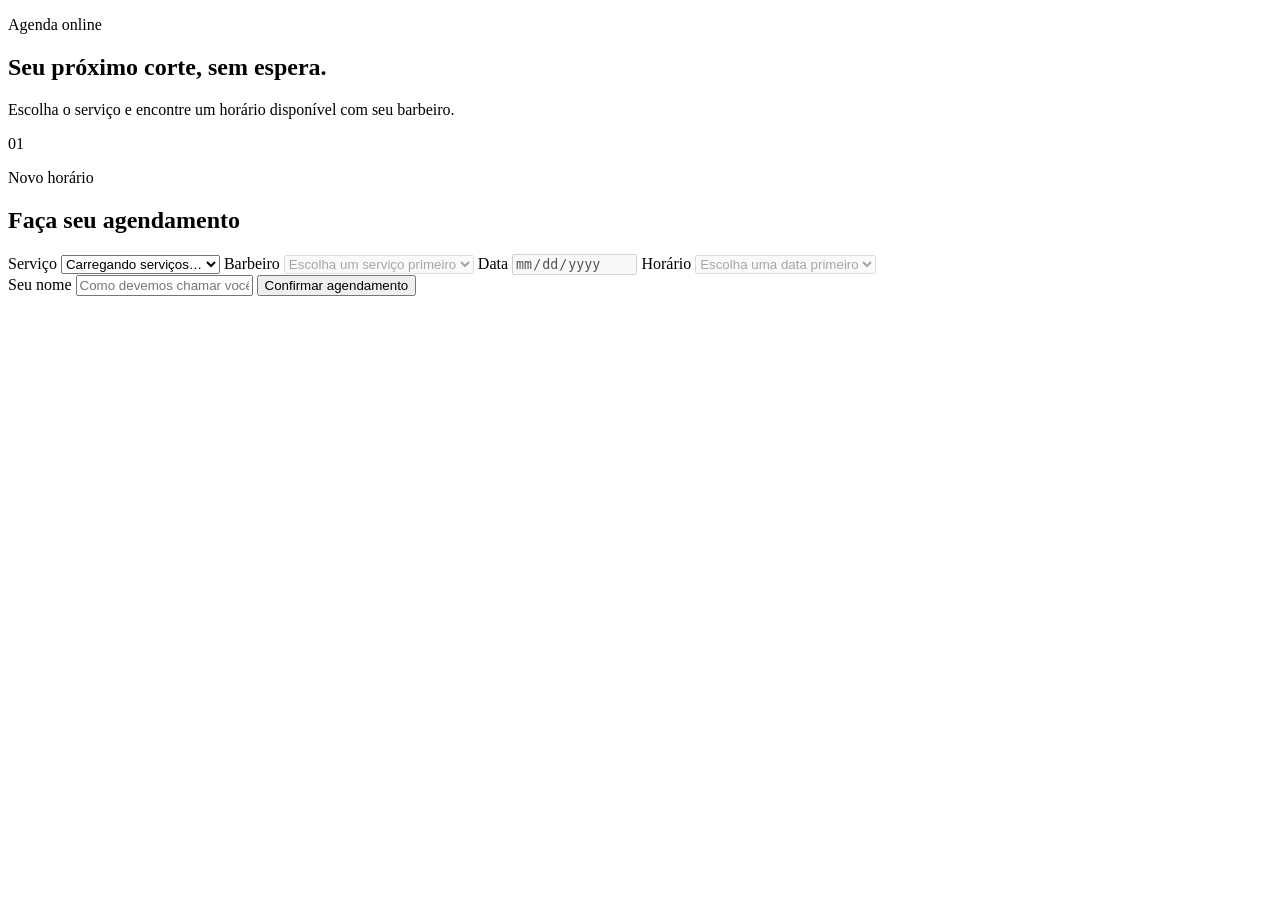
==== app/static/index.html @ 1640b68f "add appointment web interface" ====
<!doctype html>
<html lang="pt-BR">
  <head>
    <meta charset="utf-8">
    <meta name="viewport" content="width=device-width, initial-scale=1">
    <title>Barbearia — Agendamento</title>
    <link rel="stylesheet" href="/static/styles.css">
  </head>
  <body>
    <main class="page-shell">
      <section class="hero">
        <p class="eyebrow">Agenda online</p>
        <h1>Seu próximo corte, sem espera.</h1>
        <p class="subtitle">
          Escolha o serviço e encontre um horário disponível com seu barbeiro.
        </p>
      </section>

      <section class="booking-card" aria-labelledby="booking-title">
        <div class="card-heading">
          <span>01</span>
          <div>
            <p class="eyebrow">Novo horário</p>
            <h2 id="booking-title">Faça seu agendamento</h2>
          </div>
        </div>

        <form id="booking-form">
          <div class="field-grid">
            <label>
              Serviço
              <select id="servico" required>
                <option value="">Carregando serviços…</option>
              </select>
            </label>

            <label>
              Barbeiro
              <select id="barbeiro" required disabled>
                <option value="">Escolha um serviço primeiro</option>
              </select>
            </label>

            <label>
              Data
              <input id="data" type="date" required disabled>
            </label>

            <label>
              Horário
              <select id="horario" required disabled>
                <option value="">Escolha uma data primeiro</option>
              </select>
            </label>
          </div>

          <label class="full-field">
            Seu nome
            <input id="cliente" type="text" minlength="2" maxlength="100"
                   placeholder="Como devemos chamar você?" required>
          </label>

          <button type="submit">Confirmar agendamento</button>
          <p id="feedback" class="feedback" role="status" aria-live="polite"></p>
        </form>
      </section>
    </main>

    <script src="/static/app.js" defer></script>
  </body>
</html>
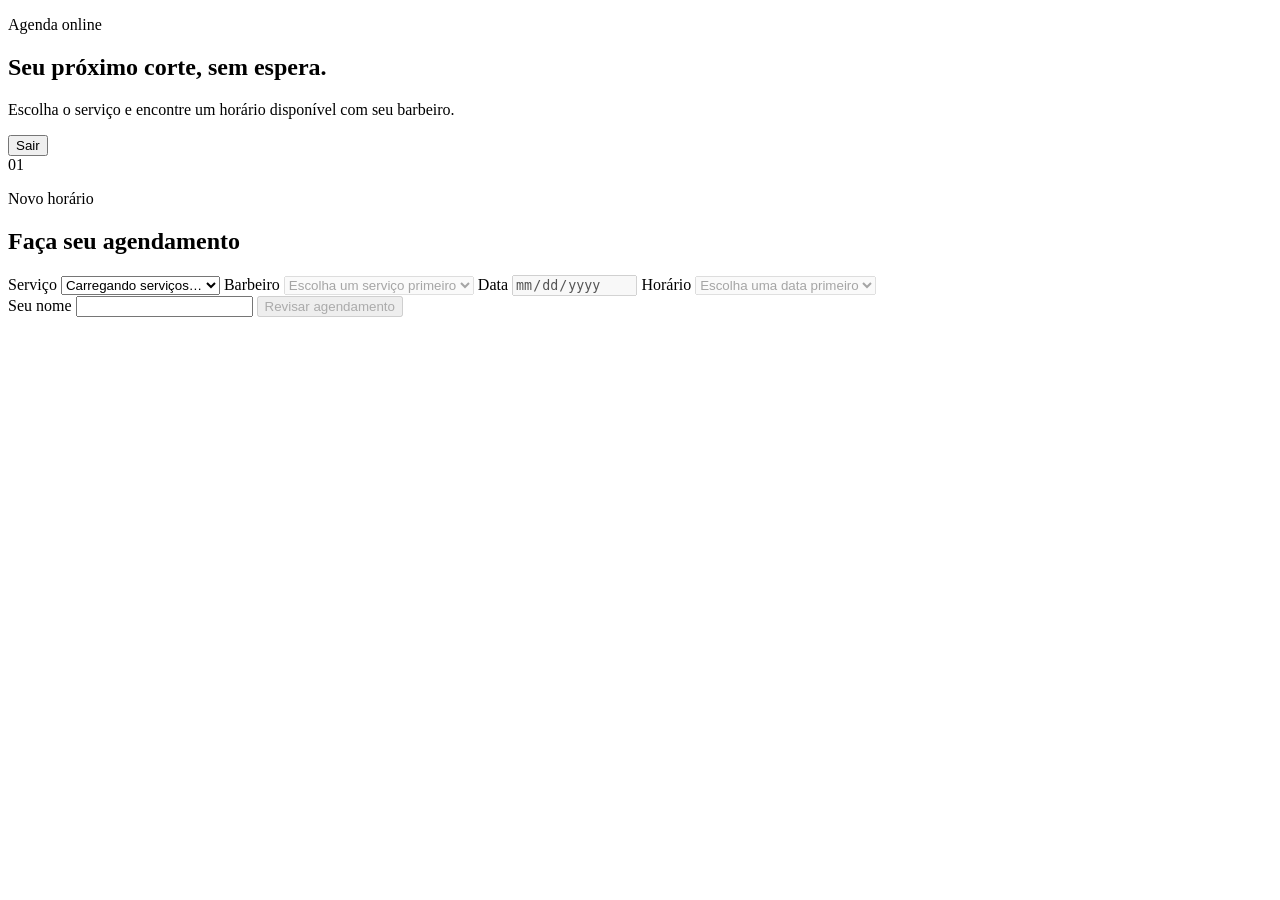
==== commit ed7bb523: "improve mobile client booking flow" ====
--- a/app/static/index.html
+++ b/app/static/index.html
@@ -17,6 +17,7 @@
       </section>
 
       <section class="booking-card" aria-labelledby="booking-title">
+        <button id="logout" type="button" class="link-button">Sair</button>
         <div class="card-heading">
           <span>01</span>
           <div>
@@ -51,16 +52,16 @@
               <select id="horario" required disabled>
                 <option value="">Escolha uma data primeiro</option>
               </select>
+              <div id="time-grid" class="time-grid" aria-label="Horários disponíveis"></div>
             </label>
           </div>
 
           <label class="full-field">
             Seu nome
-            <input id="cliente" type="text" minlength="2" maxlength="100"
-                   placeholder="Como devemos chamar você?" required>
+            <input id="cliente" type="text" readonly>
           </label>
 
-          <button type="submit">Confirmar agendamento</button>
+          <button type="submit" disabled>Revisar agendamento</button>
           <p id="feedback" class="feedback" role="status" aria-live="polite"></p>
         </form>
       </section>
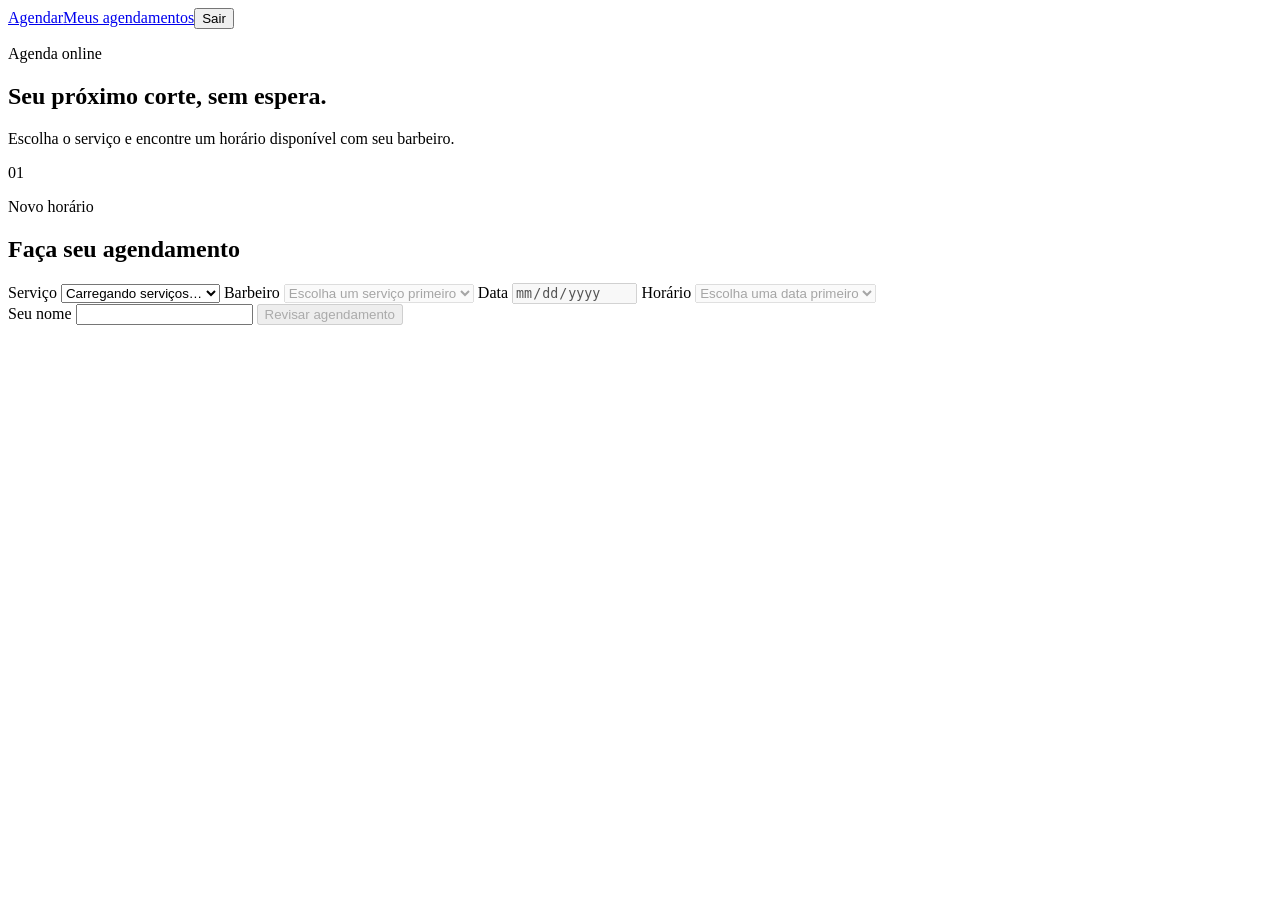
==== commit a08d328d: "add client history and master interfaces" ====
--- a/app/static/index.html
+++ b/app/static/index.html
@@ -7,6 +7,7 @@
     <link rel="stylesheet" href="/static/styles.css">
   </head>
   <body>
+    <nav class="top-nav"><a href="/agendar">Agendar</a><a href="/meus-agendamentos">Meus agendamentos</a><button id="logout" type="button">Sair</button></nav>
     <main class="page-shell">
       <section class="hero">
         <p class="eyebrow">Agenda online</p>
@@ -17,7 +18,6 @@
       </section>
 
       <section class="booking-card" aria-labelledby="booking-title">
-        <button id="logout" type="button" class="link-button">Sair</button>
         <div class="card-heading">
           <span>01</span>
           <div>
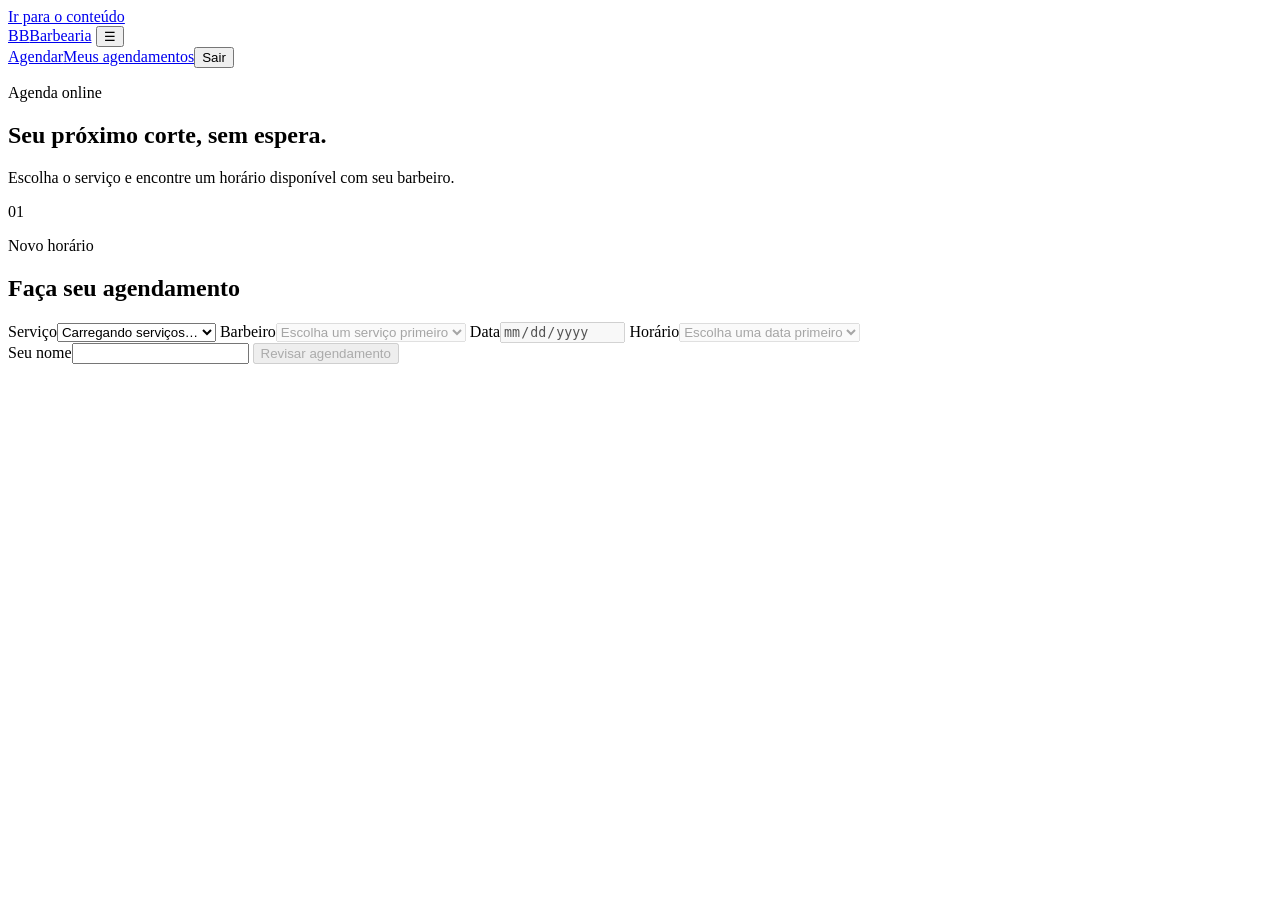
==== commit 3a3a8cee: "build premium visual foundation" ====
--- a/app/static/index.html
+++ b/app/static/index.html
@@ -1,72 +1,29 @@
 <!doctype html>
 <html lang="pt-BR">
-  <head>
-    <meta charset="utf-8">
-    <meta name="viewport" content="width=device-width, initial-scale=1">
-    <title>Barbearia — Agendamento</title>
-    <link rel="stylesheet" href="/static/styles.css">
-  </head>
-  <body>
-    <nav class="top-nav"><a href="/agendar">Agendar</a><a href="/meus-agendamentos">Meus agendamentos</a><button id="logout" type="button">Sair</button></nav>
-    <main class="page-shell">
-      <section class="hero">
-        <p class="eyebrow">Agenda online</p>
-        <h1>Seu próximo corte, sem espera.</h1>
-        <p class="subtitle">
-          Escolha o serviço e encontre um horário disponível com seu barbeiro.
-        </p>
-      </section>
-
-      <section class="booking-card" aria-labelledby="booking-title">
-        <div class="card-heading">
-          <span>01</span>
-          <div>
-            <p class="eyebrow">Novo horário</p>
-            <h2 id="booking-title">Faça seu agendamento</h2>
-          </div>
+<head><meta charset="utf-8"><meta name="viewport" content="width=device-width,initial-scale=1"><meta name="theme-color" content="#0b0b0c"><title>Barbearia — Agendamento</title><link rel="stylesheet" href="/static/styles.css"></head>
+<body>
+  <a class="skip-link" href="#conteudo">Ir para o conteúdo</a>
+  <nav class="top-nav" aria-label="Navegação principal">
+    <a class="nav-brand" href="/agendar"><span class="brand-mark" aria-hidden="true">BB</span><span>Barbearia</span></a>
+    <button class="nav-toggle" type="button" aria-expanded="false" aria-controls="client-navigation" aria-label="Abrir menu">☰</button>
+    <div class="nav-links" id="client-navigation"><a href="/agendar" aria-current="page">Agendar</a><a href="/meus-agendamentos">Meus agendamentos</a><button id="logout" type="button">Sair</button></div>
+  </nav>
+  <main class="page-shell" id="conteudo">
+    <section class="hero"><p class="eyebrow">Agenda online</p><h1>Seu próximo corte, sem espera.</h1><p class="subtitle">Escolha o serviço e encontre um horário disponível com seu barbeiro.</p></section>
+    <section class="booking-card" aria-labelledby="booking-title">
+      <div class="card-heading"><span aria-hidden="true">01</span><div><p class="eyebrow">Novo horário</p><h2 id="booking-title">Faça seu agendamento</h2></div></div>
+      <form id="booking-form">
+        <div class="field-grid">
+          <label>Serviço<select id="servico" required><option value="">Carregando serviços…</option></select></label>
+          <label>Barbeiro<select id="barbeiro" required disabled><option value="">Escolha um serviço primeiro</option></select></label>
+          <label>Data<input id="data" type="date" required disabled></label>
+          <label>Horário<select id="horario" required disabled><option value="">Escolha uma data primeiro</option></select><div id="time-grid" class="time-grid" aria-label="Horários disponíveis"></div></label>
         </div>
-
-        <form id="booking-form">
-          <div class="field-grid">
-            <label>
-              Serviço
-              <select id="servico" required>
-                <option value="">Carregando serviços…</option>
-              </select>
-            </label>
-
-            <label>
-              Barbeiro
-              <select id="barbeiro" required disabled>
-                <option value="">Escolha um serviço primeiro</option>
-              </select>
-            </label>
-
-            <label>
-              Data
-              <input id="data" type="date" required disabled>
-            </label>
-
-            <label>
-              Horário
-              <select id="horario" required disabled>
-                <option value="">Escolha uma data primeiro</option>
-              </select>
-              <div id="time-grid" class="time-grid" aria-label="Horários disponíveis"></div>
-            </label>
-          </div>
-
-          <label class="full-field">
-            Seu nome
-            <input id="cliente" type="text" readonly>
-          </label>
-
-          <button type="submit" disabled>Revisar agendamento</button>
-          <p id="feedback" class="feedback" role="status" aria-live="polite"></p>
-        </form>
-      </section>
-    </main>
-
-    <script src="/static/app.js" defer></script>
-  </body>
-</html>
+        <label class="full-field">Seu nome<input id="cliente" type="text" readonly></label>
+        <button type="submit" disabled>Revisar agendamento</button>
+        <p id="feedback" class="feedback" role="status" aria-live="polite"></p>
+      </form>
+    </section>
+  </main>
+  <script src="/static/ui.js" defer></script><script src="/static/app.js" defer></script>
+</body></html>
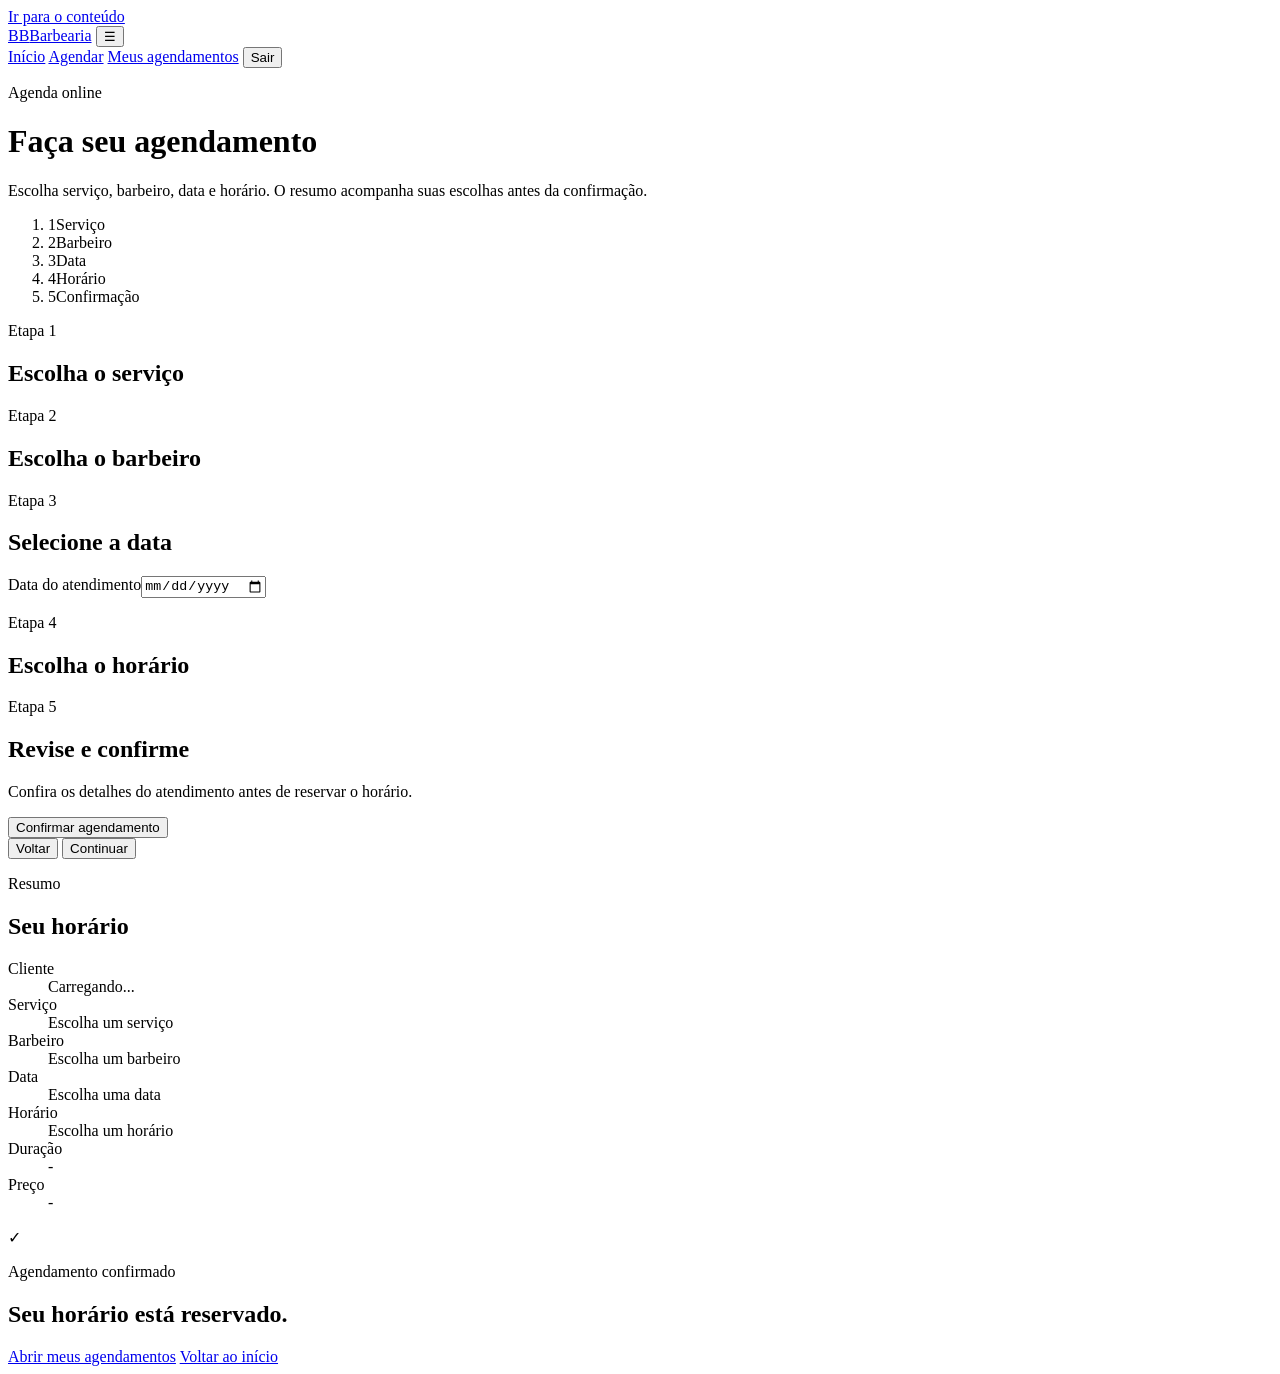
==== commit 3fd5b659: "redesign barbershop frontend experience" ====
--- a/app/static/index.html
+++ b/app/static/index.html
@@ -1,29 +1,126 @@
 <!doctype html>
 <html lang="pt-BR">
-<head><meta charset="utf-8"><meta name="viewport" content="width=device-width,initial-scale=1"><meta name="theme-color" content="#0b0b0c"><title>Barbearia — Agendamento</title><link rel="stylesheet" href="/static/styles.css"></head>
+<head>
+  <meta charset="utf-8">
+  <meta name="viewport" content="width=device-width,initial-scale=1">
+  <meta name="theme-color" content="#0b0b0c">
+  <title>Agendar horário — Barbearia</title>
+  <link rel="stylesheet" href="/static/styles.css">
+</head>
 <body>
   <a class="skip-link" href="#conteudo">Ir para o conteúdo</a>
   <nav class="top-nav" aria-label="Navegação principal">
-    <a class="nav-brand" href="/agendar"><span class="brand-mark" aria-hidden="true">BB</span><span>Barbearia</span></a>
+    <a class="nav-brand" href="/"><span class="brand-mark" aria-hidden="true">BB</span><span>Barbearia</span></a>
     <button class="nav-toggle" type="button" aria-expanded="false" aria-controls="client-navigation" aria-label="Abrir menu">☰</button>
-    <div class="nav-links" id="client-navigation"><a href="/agendar" aria-current="page">Agendar</a><a href="/meus-agendamentos">Meus agendamentos</a><button id="logout" type="button">Sair</button></div>
+    <div class="nav-links" id="client-navigation">
+      <a href="/">Início</a>
+      <a href="/agendar" aria-current="page">Agendar</a>
+      <a href="/meus-agendamentos">Meus agendamentos</a>
+      <button id="logout" type="button">Sair</button>
+    </div>
   </nav>
-  <main class="page-shell" id="conteudo">
-    <section class="hero"><p class="eyebrow">Agenda online</p><h1>Seu próximo corte, sem espera.</h1><p class="subtitle">Escolha o serviço e encontre um horário disponível com seu barbeiro.</p></section>
-    <section class="booking-card" aria-labelledby="booking-title">
-      <div class="card-heading"><span aria-hidden="true">01</span><div><p class="eyebrow">Novo horário</p><h2 id="booking-title">Faça seu agendamento</h2></div></div>
-      <form id="booking-form">
-        <div class="field-grid">
-          <label>Serviço<select id="servico" required><option value="">Carregando serviços…</option></select></label>
-          <label>Barbeiro<select id="barbeiro" required disabled><option value="">Escolha um serviço primeiro</option></select></label>
-          <label>Data<input id="data" type="date" required disabled></label>
-          <label>Horário<select id="horario" required disabled><option value="">Escolha uma data primeiro</option></select><div id="time-grid" class="time-grid" aria-label="Horários disponíveis"></div></label>
-        </div>
-        <label class="full-field">Seu nome<input id="cliente" type="text" readonly></label>
-        <button type="submit" disabled>Revisar agendamento</button>
-        <p id="feedback" class="feedback" role="status" aria-live="polite"></p>
-      </form>
+
+  <main class="booking-shell" id="conteudo">
+    <header class="booking-intro">
+      <p class="eyebrow">Agenda online</p>
+      <h1>Faça seu agendamento</h1>
+      <p class="subtitle">Escolha serviço, barbeiro, data e horário. O resumo acompanha suas escolhas antes da confirmação.</p>
+    </header>
+
+    <section class="booking-layout" aria-label="Fluxo de agendamento">
+      <div class="booking-workspace">
+        <ol class="stepper" aria-label="Etapas do agendamento">
+          <li class="is-active" data-step-indicator="0"><span>1</span>Serviço</li>
+          <li data-step-indicator="1"><span>2</span>Barbeiro</li>
+          <li data-step-indicator="2"><span>3</span>Data</li>
+          <li data-step-indicator="3"><span>4</span>Horário</li>
+          <li data-step-indicator="4"><span>5</span>Confirmação</li>
+        </ol>
+
+        <form id="booking-form" class="guided-form">
+          <input id="servico" type="hidden" required>
+          <input id="barbeiro" type="hidden" required>
+          <input id="horario" type="hidden" required>
+          <input id="cliente" type="hidden">
+
+          <section class="booking-step is-active" data-step="0" aria-labelledby="step-service-title">
+            <div class="step-heading">
+              <p class="eyebrow">Etapa 1</p>
+              <h2 id="step-service-title">Escolha o serviço</h2>
+            </div>
+            <div id="service-options" class="choice-grid" aria-live="polite"></div>
+          </section>
+
+          <section class="booking-step" data-step="1" aria-labelledby="step-barber-title">
+            <div class="step-heading">
+              <p class="eyebrow">Etapa 2</p>
+              <h2 id="step-barber-title">Escolha o barbeiro</h2>
+            </div>
+            <div id="barber-options" class="choice-grid barber-grid" aria-live="polite"></div>
+          </section>
+
+          <section class="booking-step" data-step="2" aria-labelledby="step-date-title">
+            <div class="step-heading">
+              <p class="eyebrow">Etapa 3</p>
+              <h2 id="step-date-title">Selecione a data</h2>
+            </div>
+            <label class="date-field">Data do atendimento<input id="data" type="date" required></label>
+          </section>
+
+          <section class="booking-step" data-step="3" aria-labelledby="step-time-title">
+            <div class="step-heading">
+              <p class="eyebrow">Etapa 4</p>
+              <h2 id="step-time-title">Escolha o horário</h2>
+            </div>
+            <div id="time-grid" class="time-grid" aria-label="Horários disponíveis" aria-live="polite"></div>
+          </section>
+
+          <section class="booking-step" data-step="4" aria-labelledby="step-confirm-title">
+            <div class="step-heading">
+              <p class="eyebrow">Etapa 5</p>
+              <h2 id="step-confirm-title">Revise e confirme</h2>
+            </div>
+            <p class="muted">Confira os detalhes do atendimento antes de reservar o horário.</p>
+            <button id="confirm-booking" type="submit">Confirmar agendamento</button>
+          </section>
+
+          <div class="step-actions">
+            <button id="back-step" type="button" class="secondary-button">Voltar</button>
+            <button id="next-step" type="button">Continuar</button>
+          </div>
+
+          <p id="feedback" class="feedback" role="status" aria-live="polite"></p>
+        </form>
+      </div>
+
+      <aside class="appointment-summary" aria-labelledby="summary-title">
+        <p class="eyebrow">Resumo</p>
+        <h2 id="summary-title">Seu horário</h2>
+        <dl id="live-summary">
+          <div><dt>Cliente</dt><dd data-summary="cliente">Carregando...</dd></div>
+          <div><dt>Serviço</dt><dd data-summary="servico">Escolha um serviço</dd></div>
+          <div><dt>Barbeiro</dt><dd data-summary="barbeiro">Escolha um barbeiro</dd></div>
+          <div><dt>Data</dt><dd data-summary="data">Escolha uma data</dd></div>
+          <div><dt>Horário</dt><dd data-summary="horario">Escolha um horário</dd></div>
+          <div><dt>Duração</dt><dd data-summary="duracao">-</dd></div>
+          <div><dt>Preço</dt><dd data-summary="preco">-</dd></div>
+        </dl>
+      </aside>
+    </section>
+
+    <section id="success-screen" class="success-panel hidden" aria-live="polite">
+      <div class="success-mark" aria-hidden="true">✓</div>
+      <p class="eyebrow">Agendamento confirmado</p>
+      <h2>Seu horário está reservado.</h2>
+      <div id="success-details" class="summary-list"></div>
+      <div class="hero-actions">
+        <a class="button" href="/meus-agendamentos">Abrir meus agendamentos</a>
+        <a class="button secondary-button" href="/">Voltar ao início</a>
+      </div>
     </section>
   </main>
-  <script src="/static/ui.js" defer></script><script src="/static/app.js" defer></script>
-</body></html>
+
+  <script src="/static/ui.js" defer></script>
+  <script src="/static/app.js" defer></script>
+</body>
+</html>
